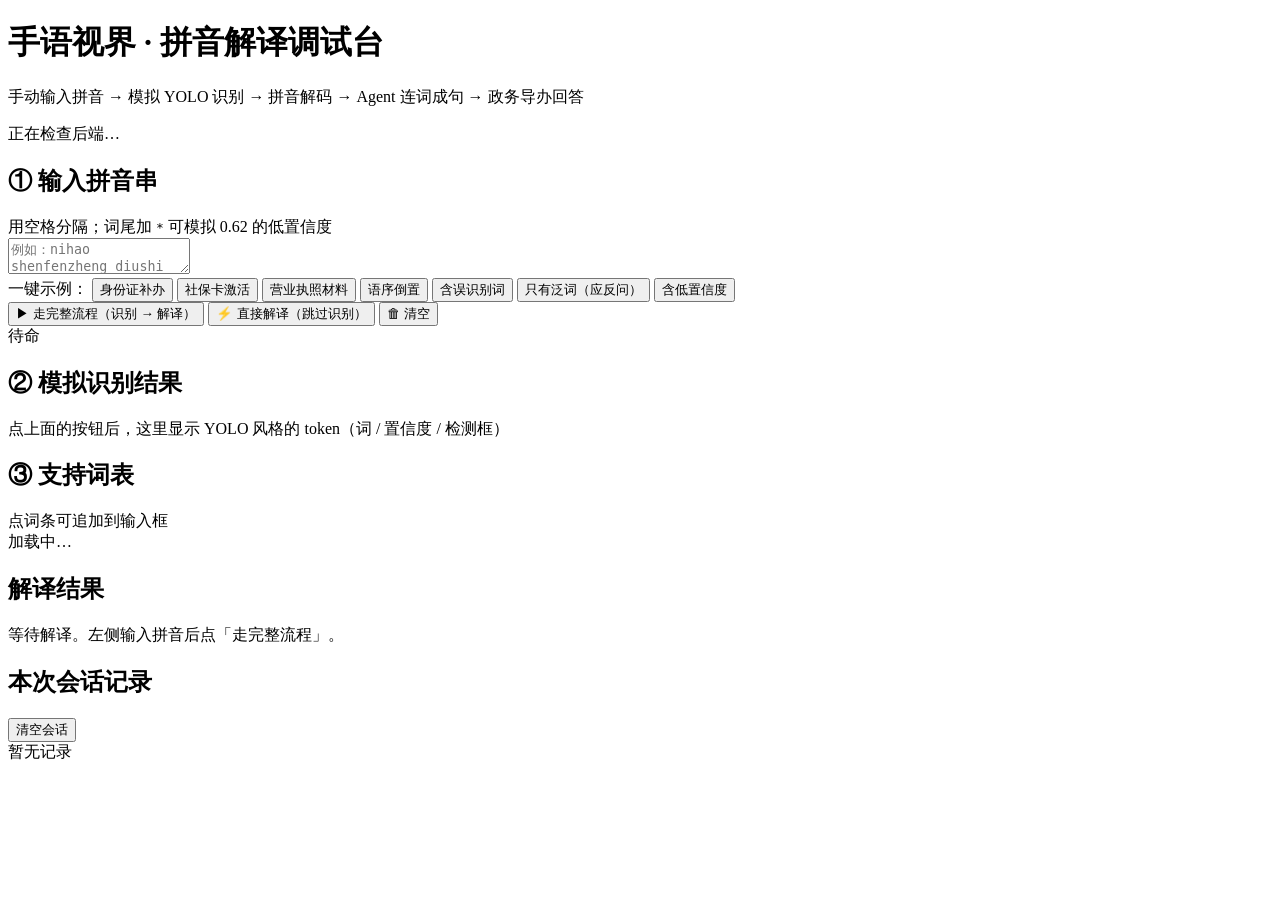
==== backend/frontend/index.html @ 7cf97fb5 "[后端] 搭建 FastAPI backend + 拼音解译调试台，跑通识别→解译全链路 按 05 §2.2 / §3 建服务端，前端为原生 HTML/CSS/JS，无需构建：  接口 - POST " ====
<!DOCTYPE html>
<html lang="zh-CN">
<head>
<meta charset="UTF-8">
<meta name="viewport" content="width=device-width, initial-scale=1.0">
<title>手语视界 · 拼音解译调试台</title>
<link rel="icon" href="/favicon.ico" type="image/svg+xml">
<link rel="stylesheet" href="/assets/style.css">
</head>
<body>

<header class="banner">
  <div class="banner-main">
    <h1>手语视界 · 拼音解译调试台</h1>
    <p>手动输入拼音 → 模拟 YOLO 识别 → 拼音解码 → Agent 连词成句 → 政务导办回答</p>
  </div>
  <div class="banner-meta" id="health">
    <span class="chip chip-muted">正在检查后端…</span>
  </div>
</header>

<main class="layout">

  <!-- ============================ 左栏：输入与识别 ============================ -->
  <section class="col col-left">

    <div class="card">
      <div class="card-head">
        <h2>① 输入拼音串</h2>
        <span class="hint">用空格分隔；词尾加 <code>*</code> 可模拟 0.62 的低置信度</span>
      </div>

      <textarea id="pinyin-input" rows="2" spellcheck="false"
        placeholder="例如：nihao shenfenzheng diushi buban"></textarea>

      <div class="examples">
        <span class="examples-label">一键示例：</span>
        <button class="btn btn-ghost btn-sm" data-example="nihao shenfenzheng diushi buban">身份证补办</button>
        <button class="btn btn-ghost btn-sm" data-example="qingwen shebaoka jihuo chuangkou nali">社保卡激活</button>
        <button class="btn btn-ghost btn-sm" data-example="banli yingyezhizhao xuyao shenme cailiao">营业执照材料</button>
        <button class="btn btn-ghost btn-sm" data-example="buban shenfenzheng">语序倒置</button>
        <button class="btn btn-ghost btn-sm" data-example="nihao diushi buban tiyuguan">含误识别词</button>
        <button class="btn btn-ghost btn-sm" data-example="chuangkou">只有泛词（应反问）</button>
        <button class="btn btn-ghost btn-sm" data-example="nihao shenfenzheng diushi* buban">含低置信度</button>
      </div>

      <div class="actions">
        <button class="btn btn-primary" id="btn-full">▶ 走完整流程（识别 → 解译）</button>
        <button class="btn btn-secondary" id="btn-agent-only">⚡ 直接解译（跳过识别）</button>
        <button class="btn btn-stop" id="btn-clear">🗑 清空</button>
      </div>

      <div class="status" id="status">待命</div>
    </div>

    <div class="card">
      <div class="card-head">
        <h2>② 模拟识别结果</h2>
        <span class="badge badge-warn" id="mock-badge" hidden>模拟数据 · 非真实模型输出</span>
      </div>
      <div id="tokens" class="tokens">
        <div class="empty">点上面的按钮后，这里显示 YOLO 风格的 token（词 / 置信度 / 检测框）</div>
      </div>
      <div class="warn-note" id="mock-warning" hidden></div>
    </div>

    <div class="card">
      <div class="card-head">
        <h2>③ 支持词表</h2>
        <span class="hint">点词条可追加到输入框</span>
      </div>
      <div id="vocab" class="vocab"><span class="muted">加载中…</span></div>
    </div>

  </section>

  <!-- ============================ 右栏：解译输出 ============================ -->
  <section class="col col-right">

    <div class="card card-result">
      <div class="card-head">
        <h2>解译结果</h2>
        <div class="meta-chips" id="result-meta"></div>
      </div>

      <div id="result-body">
        <div class="empty big-empty">等待解译。左侧输入拼音后点「走完整流程」。</div>
      </div>
    </div>

    <div class="card" id="card-decode" hidden>
      <div class="card-head"><h2>解码明细（可追溯）</h2></div>
      <table class="table">
        <thead><tr><th>#</th><th>原始拼音</th><th>→</th><th>中文</th><th>匹配方式</th><th>得分</th></tr></thead>
        <tbody id="decode-body"></tbody>
      </table>
    </div>

    <div class="card" id="card-tools" hidden>
      <div class="card-head"><h2>Agent 决策轨迹</h2><span class="hint">真实回显，不是装饰</span></div>
      <div id="tools-body" class="tools"></div>
    </div>

    <div class="card">
      <div class="card-head">
        <h2>本次会话记录</h2>
        <button class="btn btn-ghost btn-sm" id="btn-reset-session">清空会话</button>
      </div>
      <div id="session-body" class="session"><div class="empty">暂无记录</div></div>
    </div>

  </section>
</main>

<script src="/assets/app.js"></script>
</body>
</html>
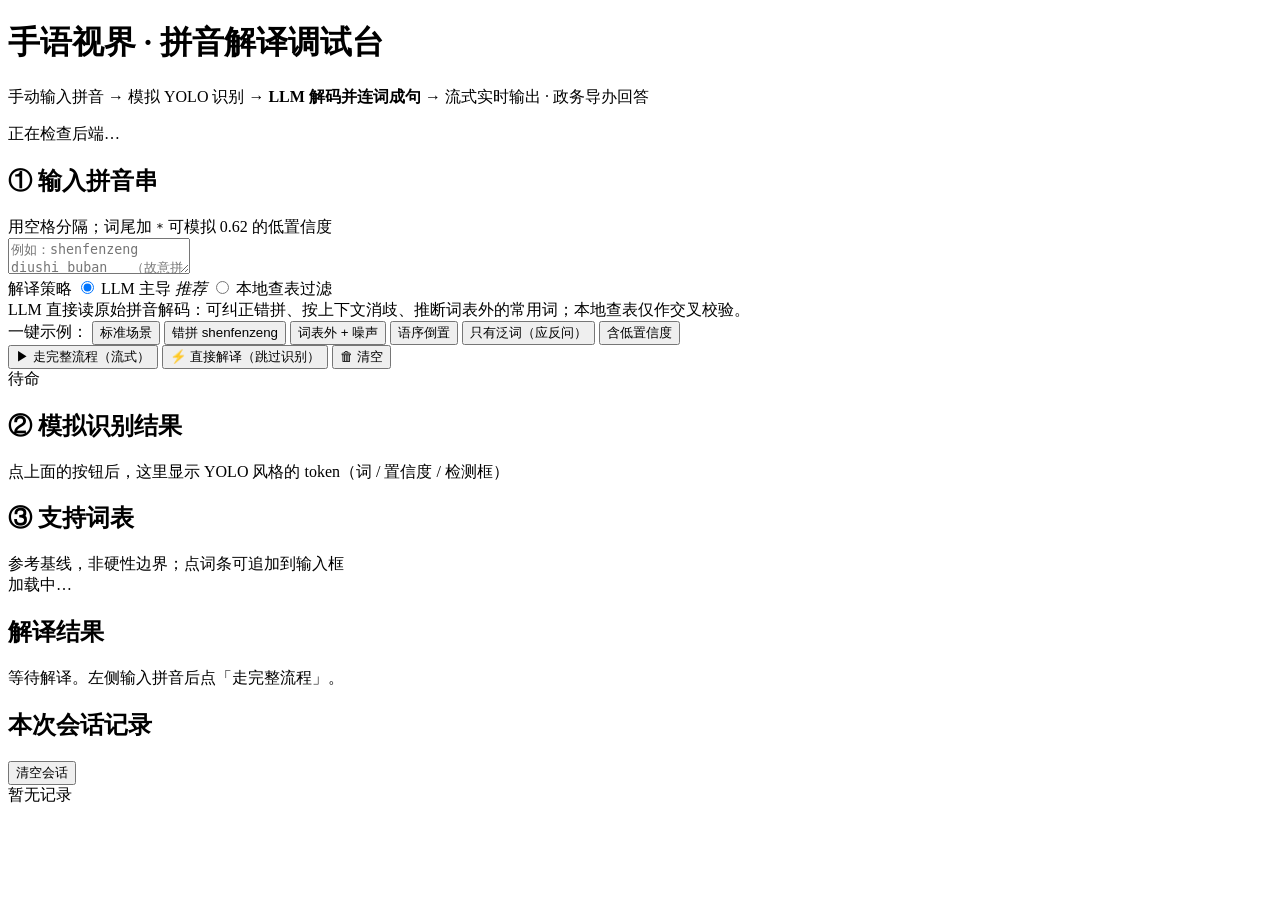
==== commit ab657a3a: "[Agent] v3：解码交给 LLM + SSE 流式实时输出 问题：v2 是「本地查表解码 → LLM 组句」，真正的难点（拼音→词）由 17 词封闭词表 完成，词表外的 wo/yao 在进入模型" ====
--- a/backend/frontend/index.html
+++ b/backend/frontend/index.html
@@ -12,7 +12,7 @@
 <header class="banner">
   <div class="banner-main">
     <h1>手语视界 · 拼音解译调试台</h1>
-    <p>手动输入拼音 → 模拟 YOLO 识别 → 拼音解码 → Agent 连词成句 → 政务导办回答</p>
+    <p>手动输入拼音 → 模拟 YOLO 识别 → <strong>LLM 解码并连词成句</strong> → 流式实时输出 · 政务导办回答</p>
   </div>
   <div class="banner-meta" id="health">
     <span class="chip chip-muted">正在检查后端…</span>
@@ -31,21 +31,35 @@
       </div>
 
       <textarea id="pinyin-input" rows="2" spellcheck="false"
-        placeholder="例如：nihao shenfenzheng diushi buban"></textarea>
+        placeholder="例如：shenfenzeng diushi buban   （故意拼错也能被 LLM 纠正）"></textarea>
+
+      <div class="strategy-row">
+        <span class="strategy-label">解译策略</span>
+        <label class="seg">
+          <input type="radio" name="strategy" value="llm" checked>
+          <span>LLM 主导 <em>推荐</em></span>
+        </label>
+        <label class="seg">
+          <input type="radio" name="strategy" value="local">
+          <span>本地查表过滤</span>
+        </label>
+      </div>
+      <div class="strategy-note" id="strategy-note">
+        LLM 直接读原始拼音解码：可纠正错拼、按上下文消歧、推断词表外的常用词；本地查表仅作交叉校验。
+      </div>
 
       <div class="examples">
         <span class="examples-label">一键示例：</span>
-        <button class="btn btn-ghost btn-sm" data-example="nihao shenfenzheng diushi buban">身份证补办</button>
-        <button class="btn btn-ghost btn-sm" data-example="qingwen shebaoka jihuo chuangkou nali">社保卡激活</button>
-        <button class="btn btn-ghost btn-sm" data-example="banli yingyezhizhao xuyao shenme cailiao">营业执照材料</button>
+        <button class="btn btn-ghost btn-sm" data-example="nihao shenfenzheng diushi buban">标准场景</button>
+        <button class="btn btn-ghost btn-sm" data-example="shenfenzeng diushi buban">错拼 shenfenzeng</button>
+        <button class="btn btn-ghost btn-sm" data-example="wo yao buban shenfenzeng tiyuguan">词表外 + 噪声</button>
         <button class="btn btn-ghost btn-sm" data-example="buban shenfenzheng">语序倒置</button>
-        <button class="btn btn-ghost btn-sm" data-example="nihao diushi buban tiyuguan">含误识别词</button>
         <button class="btn btn-ghost btn-sm" data-example="chuangkou">只有泛词（应反问）</button>
         <button class="btn btn-ghost btn-sm" data-example="nihao shenfenzheng diushi* buban">含低置信度</button>
       </div>
 
       <div class="actions">
-        <button class="btn btn-primary" id="btn-full">▶ 走完整流程（识别 → 解译）</button>
+        <button class="btn btn-primary" id="btn-full">▶ 走完整流程（流式）</button>
         <button class="btn btn-secondary" id="btn-agent-only">⚡ 直接解译（跳过识别）</button>
         <button class="btn btn-stop" id="btn-clear">🗑 清空</button>
       </div>
@@ -67,7 +81,7 @@
     <div class="card">
       <div class="card-head">
         <h2>③ 支持词表</h2>
-        <span class="hint">点词条可追加到输入框</span>
+        <span class="hint">参考基线，非硬性边界；点词条可追加到输入框</span>
       </div>
       <div id="vocab" class="vocab"><span class="muted">加载中…</span></div>
     </div>
@@ -79,7 +93,7 @@
 
     <div class="card card-result">
       <div class="card-head">
-        <h2>解译结果</h2>
+        <h2>解译结果 <span class="stream-dot" id="stream-dot" hidden></span></h2>
         <div class="meta-chips" id="result-meta"></div>
       </div>
 
@@ -88,17 +102,27 @@
       </div>
     </div>
 
-    <div class="card" id="card-decode" hidden>
-      <div class="card-head"><h2>解码明细（可追溯）</h2></div>
+    <div class="card" id="card-mapping" hidden>
+      <div class="card-head">
+        <h2>解译明细（LLM 逐步理解 + 本地交叉校验）</h2>
+        <span class="hint" id="mapping-summary"></span>
+      </div>
       <table class="table">
-        <thead><tr><th>#</th><th>原始拼音</th><th>→</th><th>中文</th><th>匹配方式</th><th>得分</th></tr></thead>
-        <tbody id="decode-body"></tbody>
+        <thead>
+          <tr><th>#</th><th>原始拼音</th><th>LLM 解译</th><th>来源</th><th>本地查表</th><th>一致</th></tr>
+        </thead>
+        <tbody id="mapping-body"></tbody>
       </table>
     </div>
 
     <div class="card" id="card-tools" hidden>
       <div class="card-head"><h2>Agent 决策轨迹</h2><span class="hint">真实回显，不是装饰</span></div>
       <div id="tools-body" class="tools"></div>
+    </div>
+
+    <div class="card" id="card-raw" hidden>
+      <div class="card-head"><h2>模型流式原始输出</h2><span class="hint">用于说明这是边生成边渲染</span></div>
+      <pre id="raw-body" class="raw"></pre>
     </div>
 
     <div class="card">
